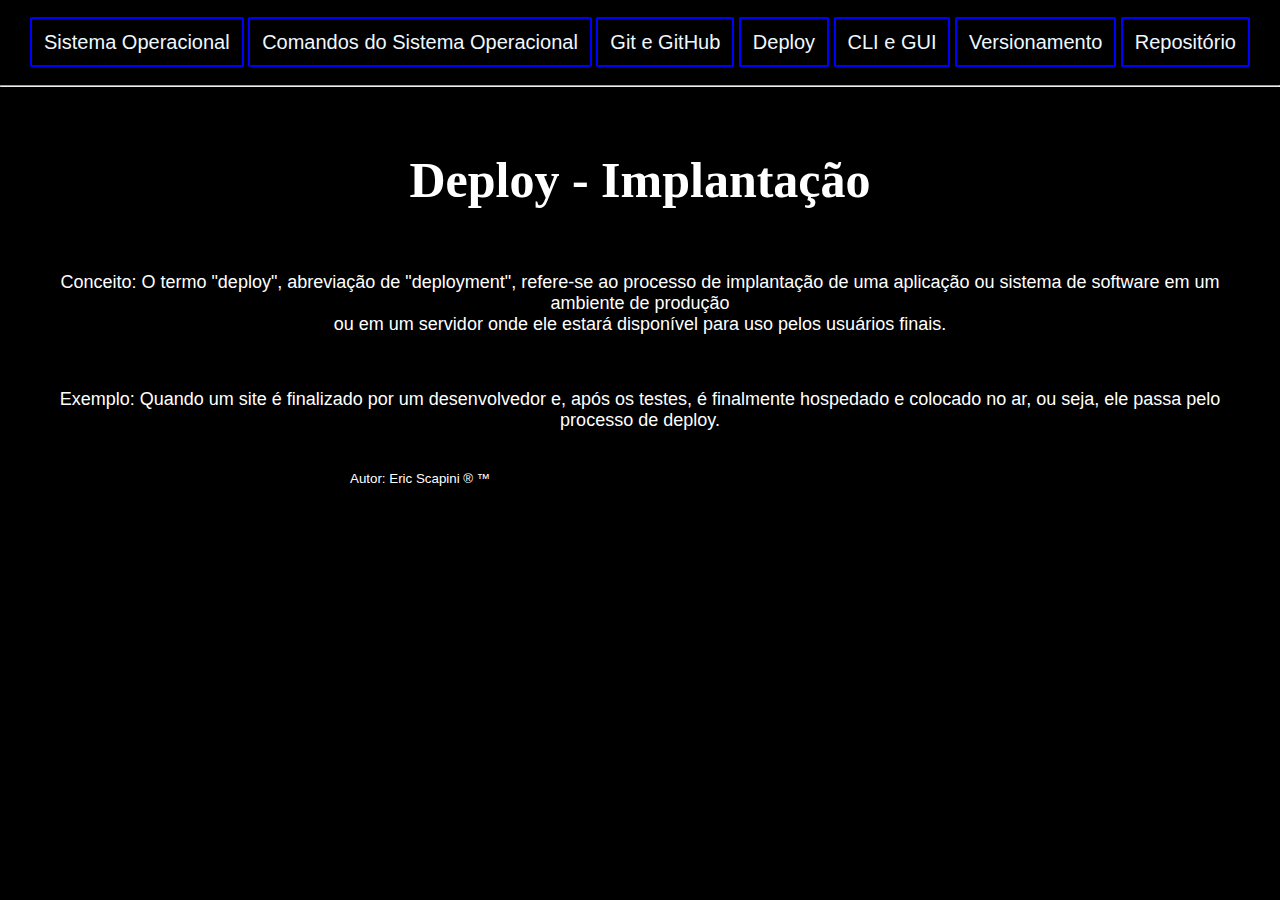
==== deploy.html @ 64bf898e "Merge branch 'main' of https://github.com/ericbolsonaro22/site-sistema" ====
<!DOCTYPE html>
<html lang="pt-BR">
<head>
    <meta charset="UTF-8">
    <meta name="viewport" content="width=device-width, initial-scale=1.0">
    <link rel="stylesheet" href="style.css">
    <title>Página Inicial</title>
</head>
<body class="bg">
    <header>
        <ul>
            <nav>
                <a href="index.html">Sistema Operacional</a>
                <a href="comandos.html">Comandos do Sistema Operacional</a>
                <a href="git.html">Git e GitHub</a>
                <a href="deploy.html">Deploy</a>
                <a href="CLI_GUI.html">CLI e GUI</a>
                <a href="versionamento.html">Versionamento</a>
                <a href="repositório.html">Repositório</a>
             </nav>
        </ul>
    </header>
    <hr>
    <main>
        <h1>Deploy - Implantação</h1>
        <p><span>Conceito: </span>O termo "deploy", abreviação de "deployment", refere-se ao processo de implantação de uma aplicação ou sistema de software em um ambiente de produção
        <br> ou em um servidor onde ele estará disponível para uso pelos usuários finais.</p>
        <article>
            <br>
            <p><span>Exemplo: </span>Quando um site é finalizado por um desenvolvedor e, após os testes, é finalmente hospedado e colocado no ar, ou seja, ele passa pelo processo de deploy.</p>
        </article>
    </main>
    <footer>
        <small>Autor: Eric Scapini &reg; &trade;</small>
    </footer>
</body>
</html>
---- style.css ----
body{
    background-color: white;
    color: white;
    font-family: Verdana, sans-serif;
    height: 100%;
    margin: 0px;
}
a{
    font-size: 20px;
    text-decoration: none;
    color: aliceblue;
    padding: 12px;
    border-radius: 2%;
    border: 2px solid blue;
}
a:hover{
    color: blue;
    cursor: pointer;
    background-color: aliceblue;
    font-size: 1.5rem;
    transition: 1s;
}
h1{
    font-size: 50px;
    padding: 30px;
    text-align: center;
    font-family: 'Times New Roman', Times, serif
}
ul{
    padding: 15px;
    justify-content: center;
    display: flex
}
h2{
    text-align: center;
    font-family: 'Times New Roman', Times, serif;
    font-size: 30px;
    padding: 15px;
}
img{
    size: 300px;
    border-radius: 2%;
    border: 5px solid blue;
    height: 300px;
    width: 470px;
}
.center{
    text-align: center;
}
p{
    font-family: Arial, Helvetica, sans-serif;
    font-size: 18px;
    text-align: center;
    padding: 0px 50px;
}
.bg{
    background-color: black;
    background-repeat: no-repeat;
    background-size: cover;
    background-position: center;
    background-attachment: fixed;
}
footer{
    padding: 20px 0px 0px 350px;
}
li{
    text-align: center;
    padding: 10px;
}
.exp_sist_op{
    text-align: center;
}
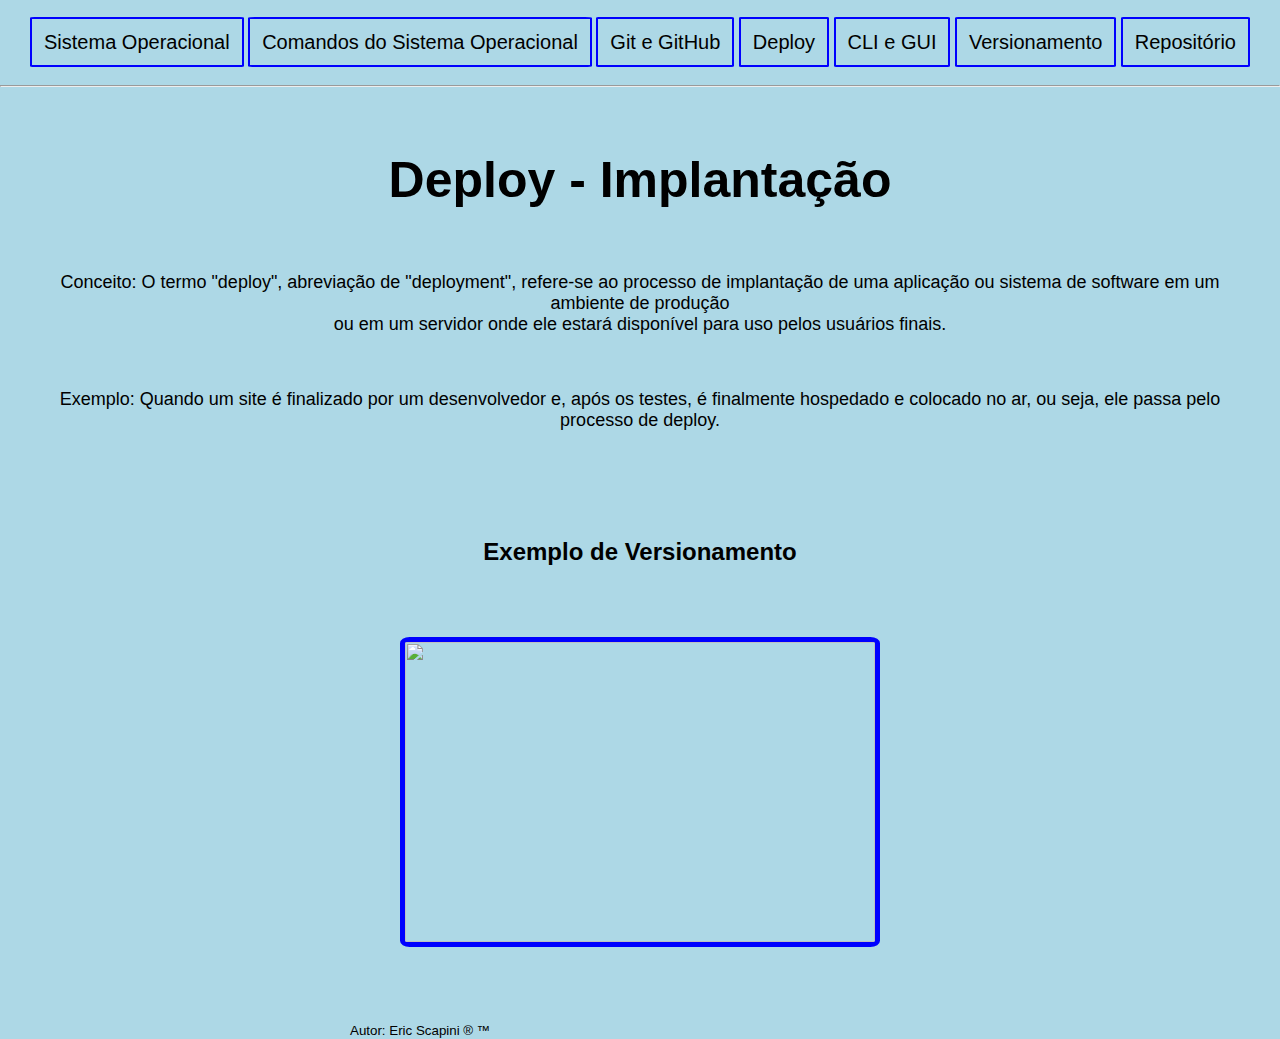
==== commit 54ccbbd6: "Segundo commit" ====
--- a/deploy.html
+++ b/deploy.html
@@ -29,6 +29,18 @@
             <br>
             <p><span>Exemplo: </span>Quando um site é finalizado por um desenvolvedor e, após os testes, é finalmente hospedado e colocado no ar, ou seja, ele passa pelo processo de deploy.</p>
         </article>
+        <br>
+        <br>
+    <br>
+    <h2>Exemplo de Versionamento</h2>
+    <br>
+    <br>
+        <div class="center">
+            <img src="" class="deploy">
+        </div>
+    <br>
+    <br>
+    <br>
     </main>
     <footer>
         <small>Autor: Eric Scapini &reg; &trade;</small>
--- a/style.css
+++ b/style.css
@@ -1,6 +1,5 @@
 body{
-    background-color: white;
-    color: white;
+    color: black;
     font-family: Verdana, sans-serif;
     height: 100%;
     margin: 0px;
@@ -8,7 +7,7 @@
 a{
     font-size: 20px;
     text-decoration: none;
-    color: aliceblue;
+    color: black;
     padding: 12px;
     border-radius: 2%;
     border: 2px solid blue;
@@ -24,7 +23,7 @@
     font-size: 50px;
     padding: 30px;
     text-align: center;
-    font-family: 'Times New Roman', Times, serif
+    font-family: 'Gill Sans', 'Gill Sans MT', Calibri, 'Trebuchet MS', sans-serif;
 }
 ul{
     padding: 15px;
@@ -33,7 +32,7 @@
 }
 h2{
     text-align: center;
-    font-family: 'Times New Roman', Times, serif;
+    font-family: 'Gill Sans', 'Gill Sans MT', Calibri, 'Trebuchet MS', sans-serif
     font-size: 30px;
     padding: 15px;
 }
@@ -54,7 +53,7 @@
     padding: 0px 50px;
 }
 .bg{
-    background-color: black;
+    background-color: lightblue;
     background-repeat: no-repeat;
     background-size: cover;
     background-position: center;
@@ -70,3 +69,14 @@
 .exp_sist_op{
     text-align: center;
 }
+.versionamento{
+    height: 700px;
+    width: 970px;
+}
+.repositorio{
+    height: 700px;
+    width: 970px;
+}
+hr{
+    margin: 8px 0px;
+}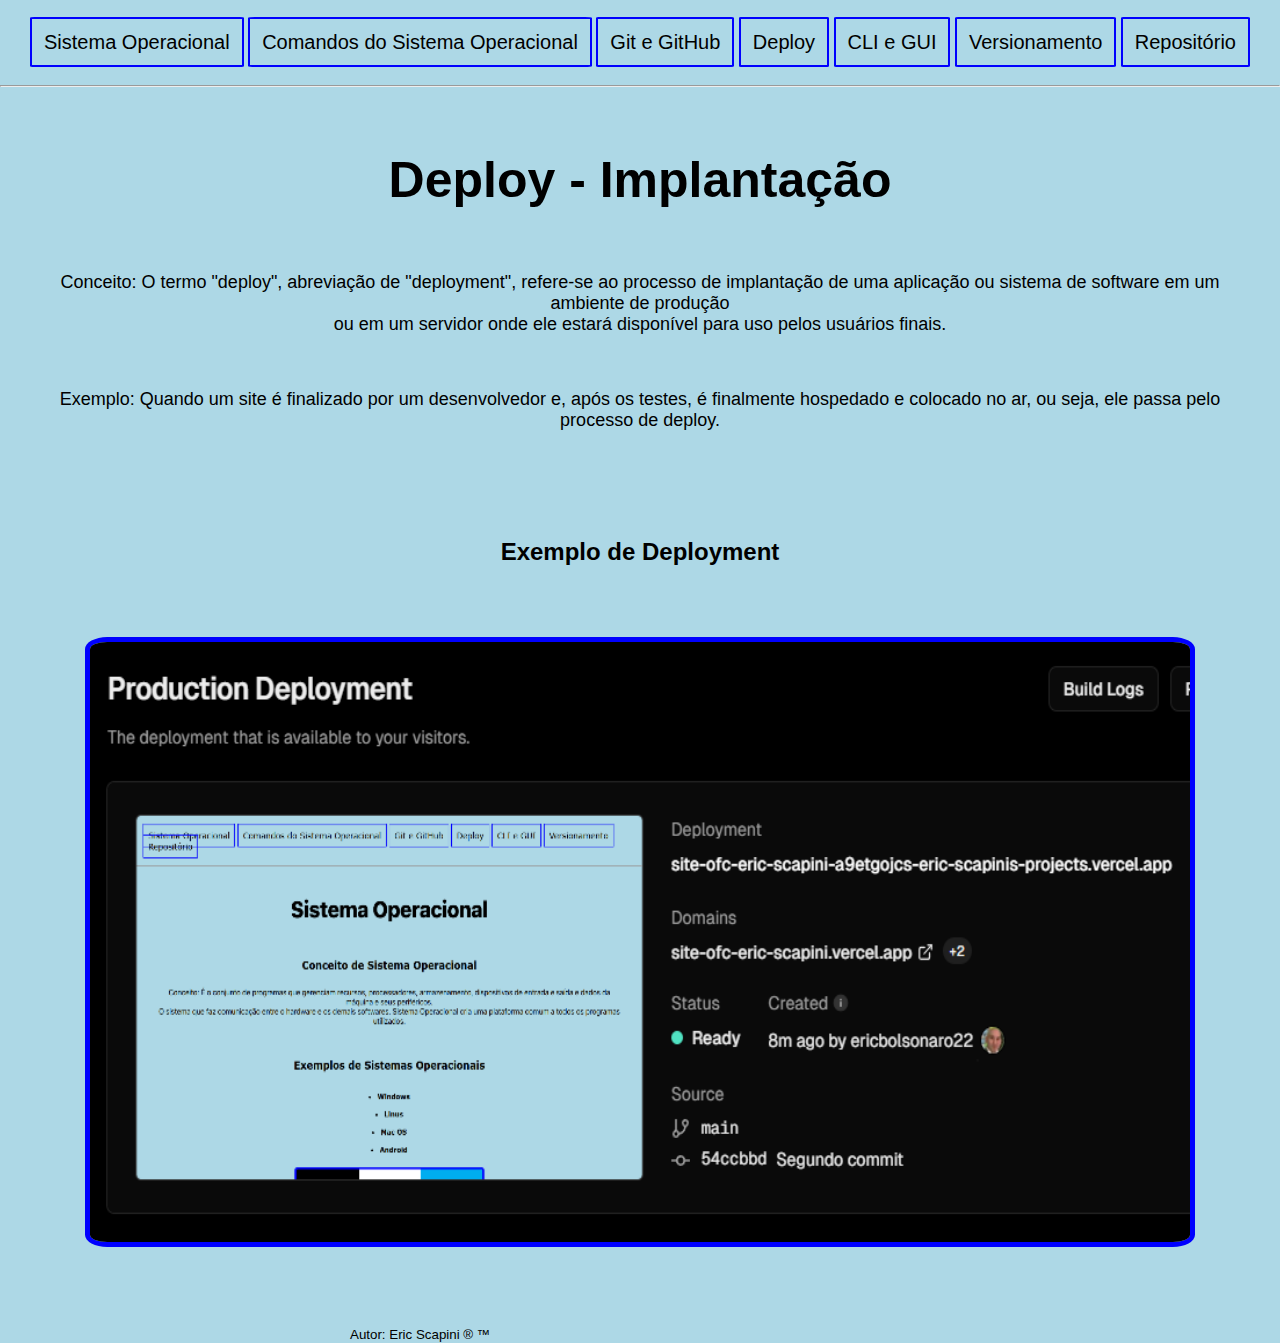
==== commit 115202b9: "Terceiro commit" ====
--- a/deploy.html
+++ b/deploy.html
@@ -32,11 +32,11 @@
         <br>
         <br>
     <br>
-    <h2>Exemplo de Versionamento</h2>
+    <h2>Exemplo de Deployment</h2>
     <br>
     <br>
         <div class="center">
-            <img src="" class="deploy">
+            <img src="Print - Deploy.png" class="deploy">
         </div>
     <br>
     <br>
--- a/style.css
+++ b/style.css
@@ -77,6 +77,7 @@
     height: 700px;
     width: 970px;
 }
-hr{
-    margin: 8px 0px;
+.deploy{
+    height: 600px;
+    width: 1100px;
 }